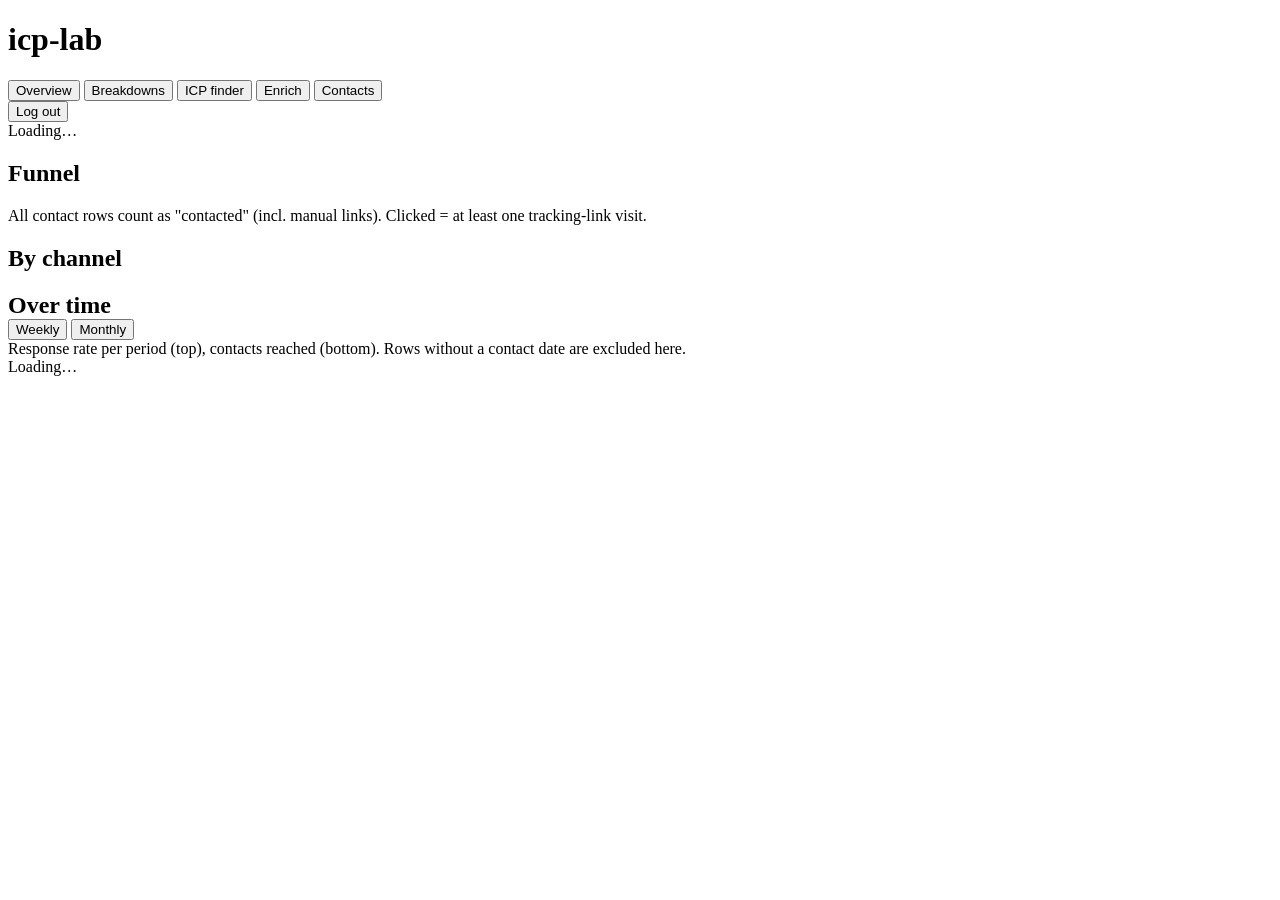
==== frontend/index.html @ 716c18e5 "Add Enrich tab: manual data entry with org autofill New master-detail view: work queue of contacts s" ====
<!DOCTYPE html>
<html lang="en">
<head>
<meta charset="utf-8">
<meta name="viewport" content="width=device-width, initial-scale=1">
<meta name="robots" content="noindex, nofollow">
<title>icp-lab — outreach analytics</title>
<link rel="stylesheet" href="/static/style.css">
</head>
<body>
<header class="topbar">
  <h1>icp-lab</h1>
  <nav id="tabs">
    <button data-tab="overview" class="active">Overview</button>
    <button data-tab="breakdowns">Breakdowns</button>
    <button data-tab="icp">ICP finder</button>
    <button data-tab="enrich">Enrich</button>
    <button data-tab="contacts">Contacts</button>
  </nav>
  <div class="spacer"></div>
  <button class="logout" id="logout">Log out</button>
</header>

<main>
  <section id="tab-overview">
    <div class="kpis" id="kpis"><div class="loading">Loading…</div></div>

    <div class="card">
      <h2>Funnel</h2>
      <div class="sub">All contact rows count as "contacted" (incl. manual links). Clicked = at least one tracking-link visit.</div>
      <div class="funnel" id="funnel"></div>
    </div>

    <div class="card">
      <h2>By channel</h2>
      <div id="channel-table"></div>
    </div>

    <div class="card">
      <div class="chart-head">
        <h2 style="margin:0">Over time</h2>
        <div class="spacer"></div>
        <div class="seg" id="granularity">
          <button data-g="week" class="active">Weekly</button>
          <button data-g="month">Monthly</button>
        </div>
      </div>
      <div class="sub">Response rate per period (top), contacts reached (bottom). Rows without a contact date are excluded here.</div>
      <div id="timeseries"><div class="loading">Loading…</div></div>
    </div>
  </section>

  <section id="tab-breakdowns" hidden>
    <div class="card">
      <div class="chart-head">
        <h2 style="margin:0">Response rate by dimension</h2>
        <div class="spacer"></div>
        <div class="seg" id="dim-picker"></div>
      </div>
      <div class="sub">Every group shows its sample size — a great rate on n=3 is noise, not signal.</div>
      <div class="legend">
        <span class="key"><span class="swatch" style="background:var(--series-1)"></span>Response rate</span>
        <span class="key"><span class="swatch" style="background:var(--series-2)"></span>Click rate</span>
      </div>
      <div id="breakdown-table"><div class="loading">Loading…</div></div>
    </div>
  </section>

  <section id="tab-icp" hidden>
    <div class="card">
      <h2>ICP finder</h2>
      <div class="sub">Pick the dimensions that define a profile; every combination in your data is ranked by click rate. Groups below the sample-size threshold are excluded entirely.</div>
      <div class="icp-controls">
        <div class="dim-checks" id="icp-dims"></div>
        <div class="icp-row">
          <label class="minn">Min sample size <input type="number" id="icp-min-n" value="8" min="1" max="10000"></label>
          <div class="seg" id="icp-metric">
            <button data-m="click" class="active">Click rate</button>
            <button data-m="response">Response rate</button>
          </div>
        </div>
      </div>
      <div id="icp-table"></div>
    </div>
  </section>

  <section id="tab-enrich" hidden>
    <div class="card">
      <div class="toolbar">
        <input type="search" id="enrich-search" placeholder="Filter by name or company…">
        <div class="seg" id="enrich-filter">
          <button data-f="missing" class="active">Needs enrichment</button>
          <button data-f="all">All</button>
        </div>
        <span class="count" id="enrich-count"></span>
      </div>
      <div class="enrich-layout">
        <div class="enrich-list" id="enrich-list"><div class="loading">Loading…</div></div>
        <div class="enrich-form-wrap" id="enrich-form-wrap">
          <div class="loading">Select a contact to enrich.</div>
        </div>
      </div>
    </div>
    <datalist id="dl-orgs"></datalist>
    <datalist id="dl-seniorities"></datalist>
    <datalist id="dl-industries"></datalist>
    <datalist id="dl-countries"></datalist>
  </section>

  <section id="tab-contacts" hidden>
    <div class="card">
      <div class="toolbar">
        <input type="search" id="contact-search" placeholder="Filter by name, company, title, role…">
        <span class="count" id="contact-count"></span>
      </div>
      <div class="contacts-wrap" id="contacts-table"><div class="loading">Loading…</div></div>
    </div>
  </section>
</main>

<div id="tooltip" hidden></div>
<div id="toast"></div>
<script src="/static/app.js"></script>
</body>
</html>
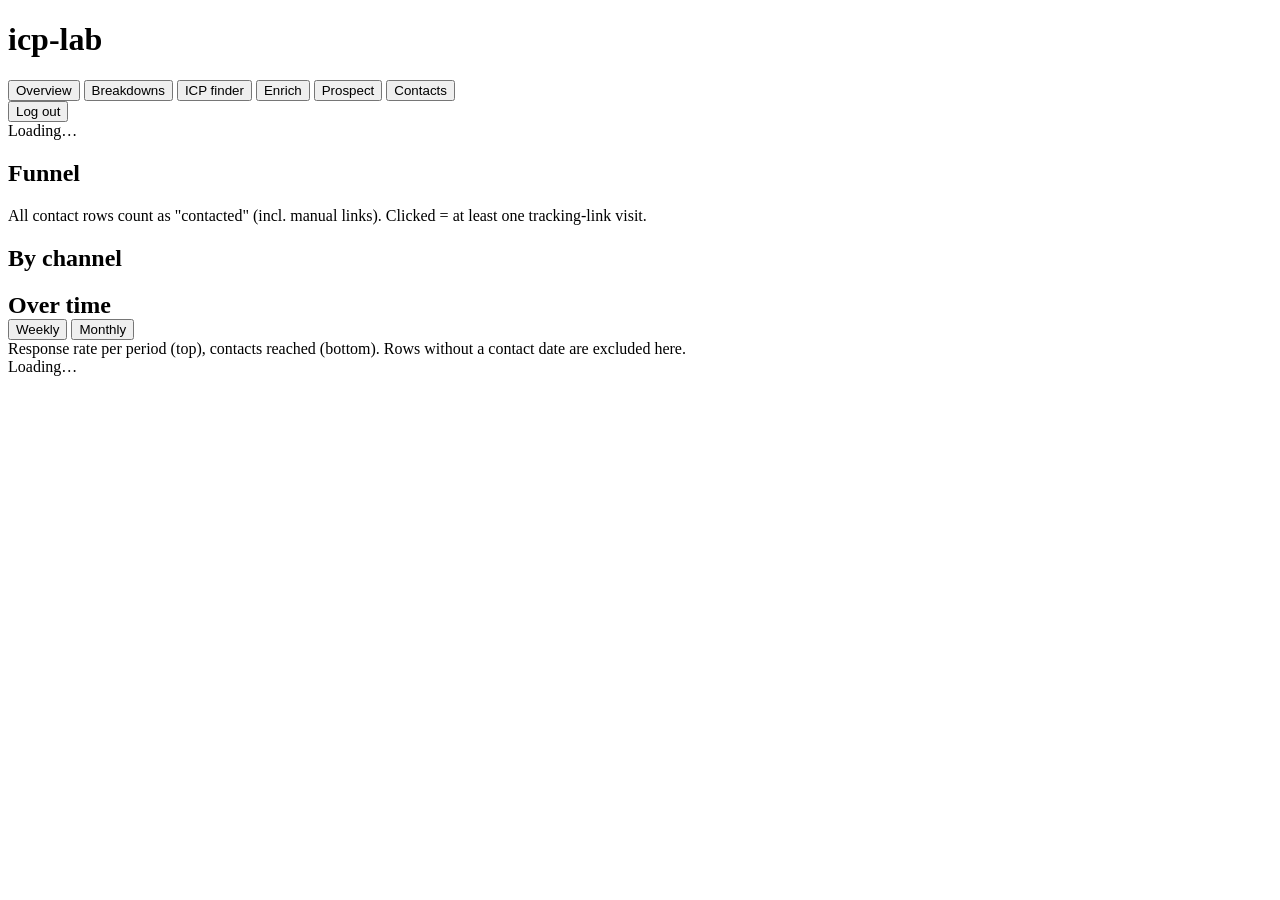
==== commit 9e175ba6: "Add Prospect tab: JD -> Apollo people search scored against own history Modeled on OutreachAssistant" ====
--- a/frontend/index.html
+++ b/frontend/index.html
@@ -15,6 +15,7 @@
     <button data-tab="breakdowns">Breakdowns</button>
     <button data-tab="icp">ICP finder</button>
     <button data-tab="enrich">Enrich</button>
+    <button data-tab="prospect">Prospect</button>
     <button data-tab="contacts">Contacts</button>
   </nav>
   <div class="spacer"></div>
@@ -102,9 +103,21 @@
       </div>
     </div>
     <datalist id="dl-orgs"></datalist>
-    <datalist id="dl-seniorities"></datalist>
     <datalist id="dl-industries"></datalist>
-    <datalist id="dl-countries"></datalist>
+    <datalist id="dl-titles"></datalist>
+  </section>
+
+  <section id="tab-prospect" hidden>
+    <div class="card">
+      <h2>Find people from a job description</h2>
+      <div class="sub">Paste a JD. Claude extracts the company and role, Apollo finds people in four categories, and each person is scored against your own click-rate history. People search costs no Apollo credits.</div>
+      <textarea id="jd-input" rows="8" placeholder="Paste the job description here…"></textarea>
+      <div class="enrich-actions" style="margin-top:10px">
+        <button class="save" id="jd-go">Find people</button>
+        <span class="hint" id="jd-status"></span>
+      </div>
+    </div>
+    <div id="jd-results"></div>
   </section>
 
   <section id="tab-contacts" hidden>
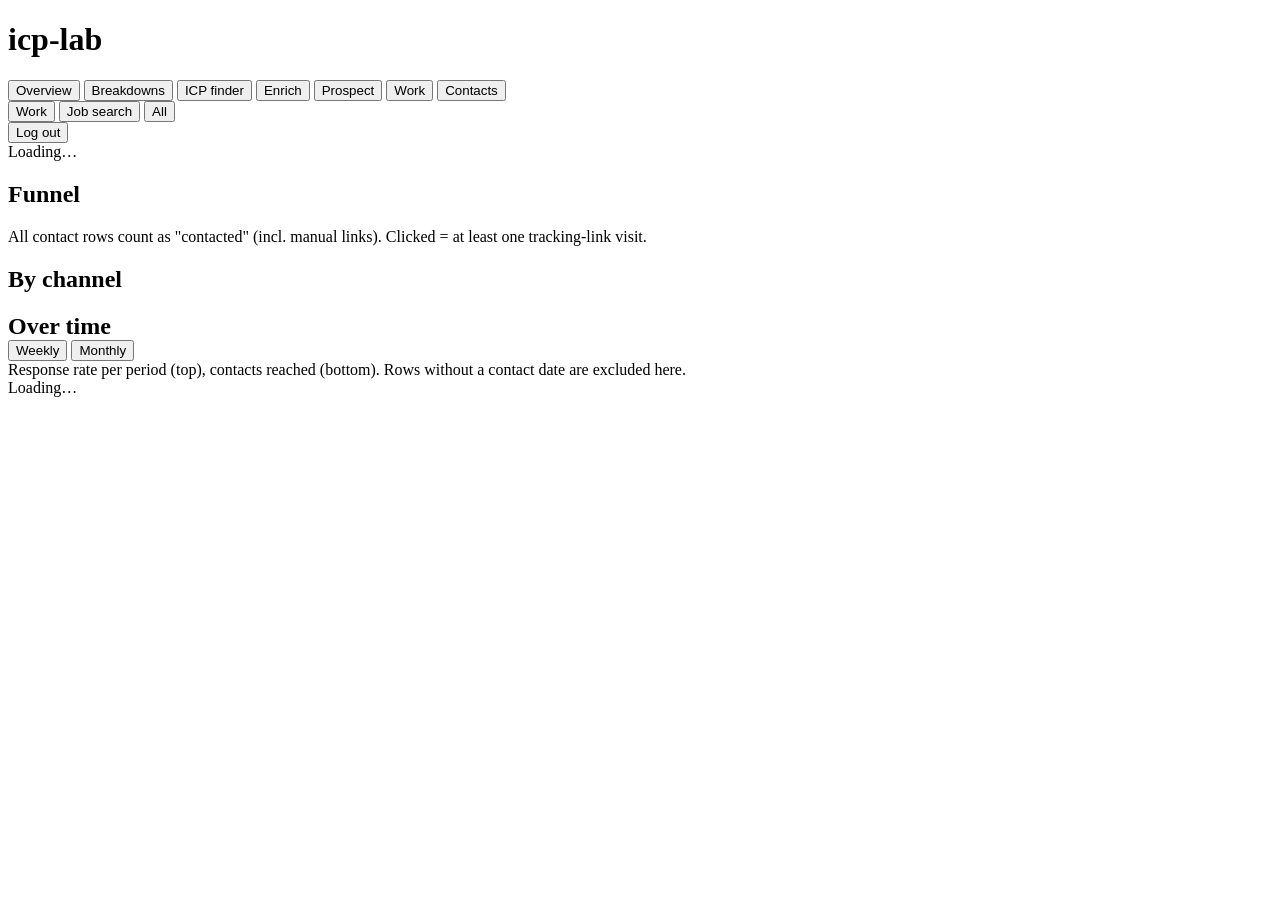
==== commit fd89d92d: "Work tab: persona-based prospecting + job/work scope split - contacts.purpose partitions the two out" ====
--- a/frontend/index.html
+++ b/frontend/index.html
@@ -16,9 +16,15 @@
     <button data-tab="icp">ICP finder</button>
     <button data-tab="enrich">Enrich</button>
     <button data-tab="prospect">Prospect</button>
+    <button data-tab="work">Work</button>
     <button data-tab="contacts">Contacts</button>
   </nav>
   <div class="spacer"></div>
+  <div class="seg" id="scope-toggle" title="Which outreach world the stats, breakdowns, ICP finder and contacts show.">
+    <button data-scope="work">Work</button>
+    <button data-scope="job">Job search</button>
+    <button data-scope="all">All</button>
+  </div>
   <button class="logout" id="logout">Log out</button>
 </header>
 
@@ -59,7 +65,7 @@
         <div class="seg" id="dim-picker"></div>
       </div>
       <div class="sub">Every group shows its sample size — a great rate on n=3 is noise, not signal.</div>
-      <div class="legend">
+      <div class="legend" id="breakdown-legend">
         <span class="key"><span class="swatch" style="background:var(--series-1)"></span>Response rate</span>
         <span class="key"><span class="swatch" style="background:var(--series-2)"></span>Click rate</span>
       </div>
@@ -114,13 +120,58 @@
       <textarea id="jd-input" rows="8" placeholder="Paste the job description here…"></textarea>
       <div class="enrich-actions" style="margin-top:10px">
         <button class="save" id="jd-go">Find people</button>
+        <label class="jd-opt">Max per category
+          <input type="number" id="jd-max" value="15" min="1" max="25"></label>
+        <label class="jd-opt" title="After the search, every result is revealed automatically via Apollo people/match — 1 credit per person, up to 4 × max-per-category credits per search.">
+          <input type="checkbox" id="jd-autoreveal"> Auto-reveal all (1 credit each)</label>
         <span class="hint" id="jd-status"></span>
       </div>
     </div>
     <div id="jd-results"></div>
   </section>
 
+  <section id="tab-work" hidden>
+    <div class="card">
+      <h2>Find people by persona</h2>
+      <div class="sub">Describe who you're looking for. Claude expands it into LinkedIn title strings, Apollo searches US/Canada (editable), and companies on your exclusion list are filtered out before anything costs a credit. Search is free; Reveal costs 1 credit per person.</div>
+      <div class="work-form">
+        <label class="work-field wide">Persona
+          <input id="work-persona" placeholder="e.g. commercial insurance broker"></label>
+        <label class="work-field wide">Locations (comma-separated)
+          <input id="work-locations" placeholder="United States, Canada"></label>
+        <label class="work-field wide">Excluded companies (comma-separated — current clients etc.)
+          <input id="work-exclusions" placeholder="e.g. Acme Insurance, USI"></label>
+        <div class="enrich-actions">
+          <button class="save" id="work-go">Find people</button>
+          <label class="jd-opt">Per page
+            <input type="number" id="work-per-page" value="25" min="1" max="50"></label>
+          <span class="hint" id="work-status"></span>
+        </div>
+      </div>
+    </div>
+    <div class="card">
+      <h2>Message template</h2>
+      <div class="sub">Copied (with placeholders filled) when you click a person. Placeholders: <code>{first_name}</code>, <code>{company}</code>, <code>{title}</code>. No tracking link on work messages.</div>
+      <textarea id="work-template" rows="7"></textarea>
+      <div class="enrich-actions" style="margin-top:10px">
+        <button class="save" id="work-save-settings">Save settings</button>
+        <span class="hint" id="work-template-len"></span>
+        <span class="hint" id="work-settings-status"></span>
+      </div>
+    </div>
+    <div id="work-results"></div>
+  </section>
+
   <section id="tab-contacts" hidden>
+    <div class="card" id="replies-card" hidden>
+      <div class="chart-head">
+        <h2 style="margin:0">Replies</h2>
+        <div class="spacer"></div>
+        <button class="nav-btn" id="replies-scan">Scan Gmail (6 mo)</button>
+      </div>
+      <div class="sub" id="replies-sub"></div>
+      <div id="replies-body"></div>
+    </div>
     <div class="card">
       <div class="toolbar">
         <input type="search" id="contact-search" placeholder="Filter by name, company, title, role…">
